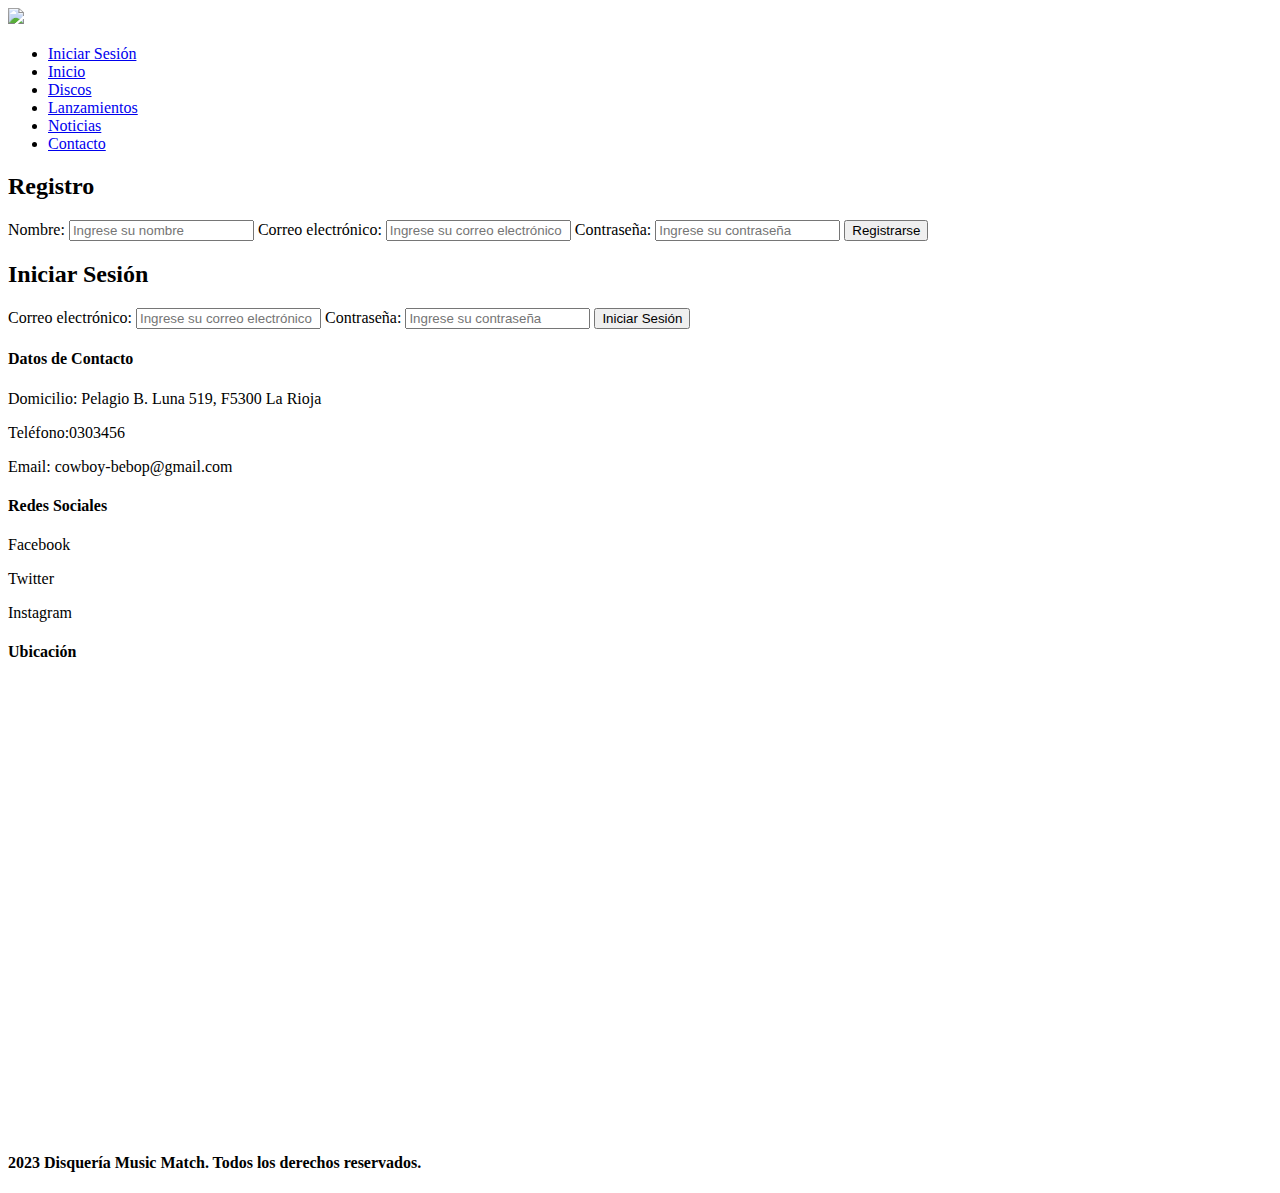
==== login.html @ 5bedb9ff "Add files via upload" ====
<html>
    <head>
        <title>MUSIC MATCH</title>
        <link rel="stylesheet" type="text/css" href="css/styles.css">
      </head>
       <body>
        <header>
          <h1 id="logo"><a href="index.html"><img src="images/logo.png"> </a></h1>
          <nav>
            <ul>
              <li><a href="login.html">Iniciar Sesión</a></li>
              <li><a href="index.html">Inicio</a></li>
              <li><a href="#">Discos</a></li>
              <li><a href="#">Lanzamientos</a></li>
              <li><a href="#">Noticias</a></li>
              <li><a href="#">Contacto</a></li>
            </ul>
          </nav>
        </header>
        <main>
            <div class="formularios">
                <div class="form-contenedor">
                  <h2>Registro</h2>
                  <form>
                    <label for="name">Nombre:</label>
                    <input type="text" id="name" name="name" placeholder="Ingrese su nombre">
            
                    <label for="email">Correo electrónico:</label>
                    <input type="email" id="email" name="email" placeholder="Ingrese su correo electrónico">
            
                    <label for="password">Contraseña:</label>
                    <input type="password" id="password" name="password" placeholder="Ingrese su contraseña">
            
                    <button type="submit" name="Registrarse" >  Registrarse</button>
                  </form>
                </div>
            
                <div class="form-contenedor">
                  <h2>Iniciar Sesión</h2>
                  <form>
                    <label for="login-email">Correo electrónico:</label>
                    <input type="email" id="login-email" name="login-email" placeholder="Ingrese su correo electrónico">
            
                    <label for="login-password">Contraseña:</label>
                    <input type="password" id="login-password" name="login-password" placeholder="Ingrese su contraseña">
            
                    <button type="submit">Iniciar Sesión</button>
                  </form>
                </div>
              </div>
        </main>
        <footer>
    
            <div class="contenedor-2">
              <div class="footer">
                <h4>Datos de Contacto</h4>
                <p>Domicilio: Pelagio B. Luna 519, F5300 La Rioja</p>
                <p>Teléfono:0303456 </p>
                <p>Email: cowboy-bebop@gmail.com</p>
              </div>
              <div class="footer">
                <h4>Redes Sociales</h4>
                <p>Facebook</p>
                <p>Twitter</p>
                <p>Instagram</p>
              </div>
              <div class="footer">
                <h4>Ubicación </h4>
                <iframe src="https://www.google.com/maps/embed?pb=!1m18!1m12!1m3!1d1228.7969053036031!2d-66.85496704926608!3d-29.41235204058!2m3!1f0!2f0!3f0!3m2!1i1024!2i768!4f13.1!3m3!1m2!1s0x9427dbb4d8f111b3%3A0x1f877c39880dcc4!2sMusimundo!5e0!3m2!1ses-419!2sar!4v1687844877010!5m2!1ses-419!2sar" width="600" height="450" style="border:0;" allowfullscreen="" loading="lazy" referrerpolicy="no-referrer-when-downgrade"></iframe>
              </div>
            </div>
            <h4 class="copy"> 2023 Disquería Music Match. Todos los derechos reservados.</h4>
          </footer>
       </body>   

</html>
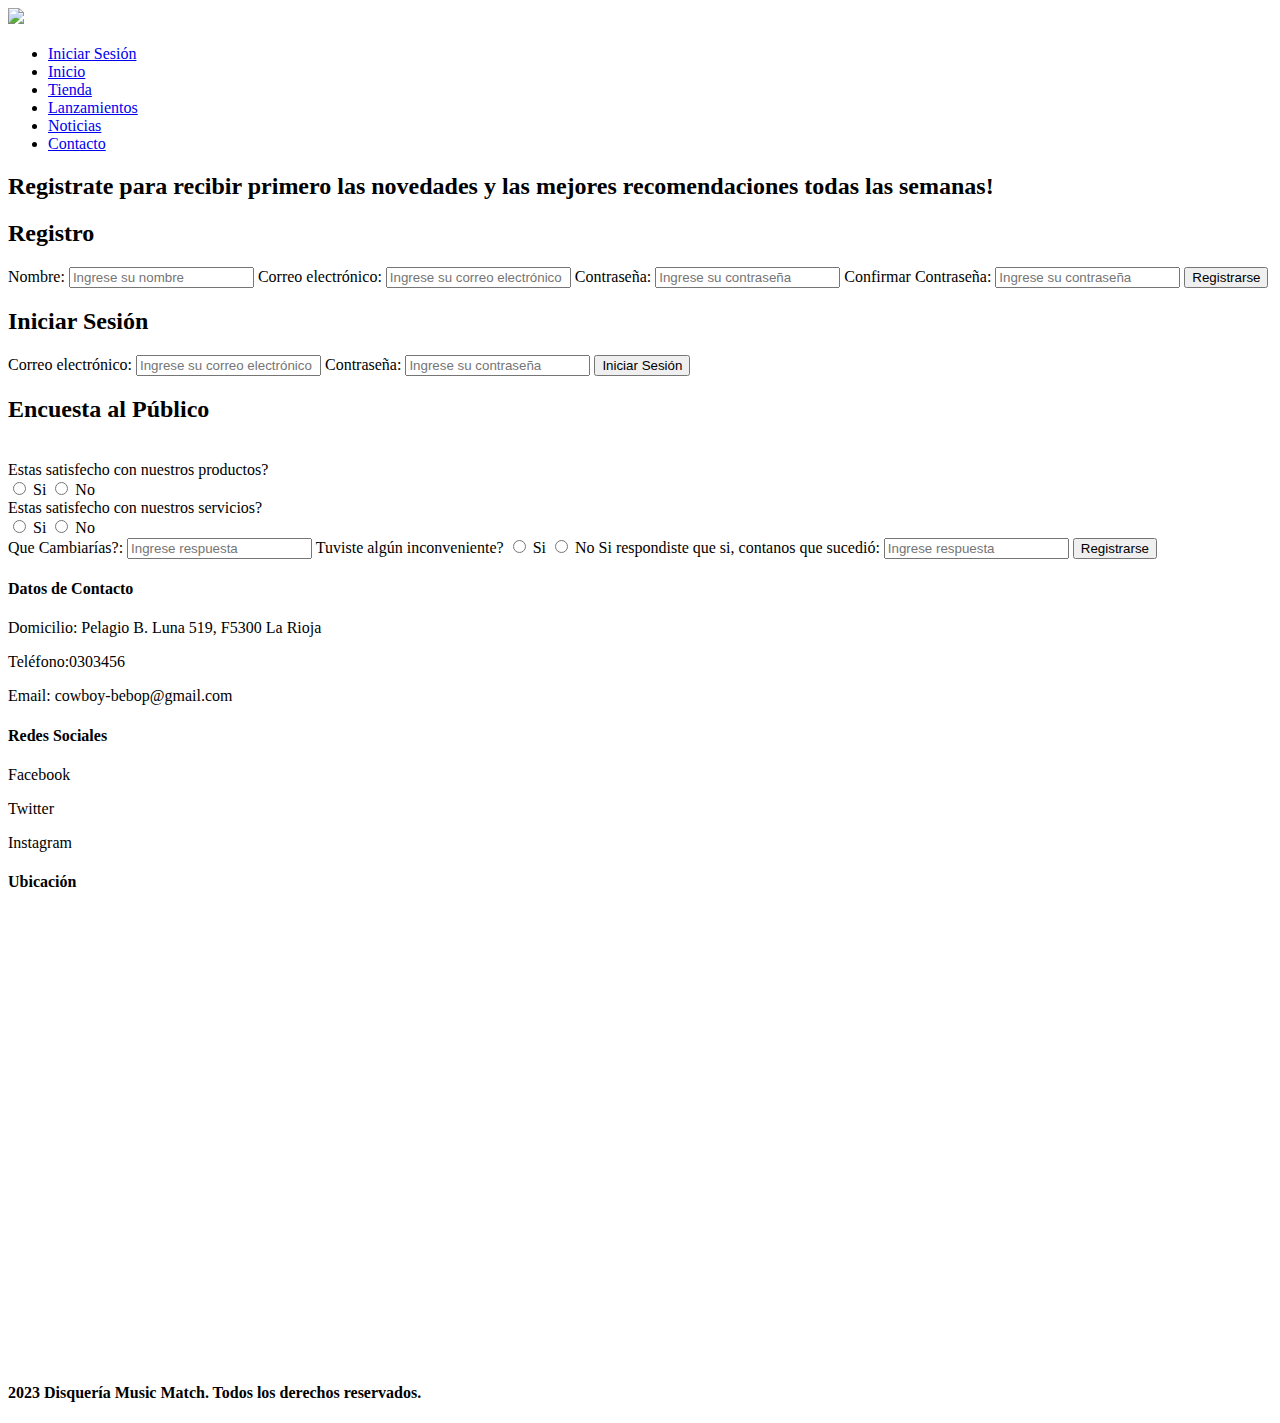
==== commit 3ddc928e: "Add files via upload" ====
--- a/login.html
+++ b/login.html
@@ -10,7 +10,7 @@
             <ul>
               <li><a href="login.html">Iniciar Sesión</a></li>
               <li><a href="index.html">Inicio</a></li>
-              <li><a href="#">Discos</a></li>
+              <li><a href="#">Tienda</a></li>
               <li><a href="#">Lanzamientos</a></li>
               <li><a href="#">Noticias</a></li>
               <li><a href="#">Contacto</a></li>
@@ -18,6 +18,7 @@
           </nav>
         </header>
         <main>
+          <h2 class="titulo"> Registrate para recibir primero las novedades y las mejores recomendaciones todas las semanas!</h2>
             <div class="formularios">
                 <div class="form-contenedor">
                   <h2>Registro</h2>
@@ -30,6 +31,8 @@
             
                     <label for="password">Contraseña:</label>
                     <input type="password" id="password" name="password" placeholder="Ingrese su contraseña">
+                    <label for="login-password">Confirmar Contraseña:</label>
+                    <input type="password" id="login-password" name="login-password" placeholder="Ingrese su contraseña">
             
                     <button type="submit" name="Registrarse" >  Registrarse</button>
                   </form>
@@ -38,15 +41,51 @@
                 <div class="form-contenedor">
                   <h2>Iniciar Sesión</h2>
                   <form>
+                    
                     <label for="login-email">Correo electrónico:</label>
                     <input type="email" id="login-email" name="login-email" placeholder="Ingrese su correo electrónico">
             
                     <label for="login-password">Contraseña:</label>
                     <input type="password" id="login-password" name="login-password" placeholder="Ingrese su contraseña">
+                    
             
                     <button type="submit">Iniciar Sesión</button>
                   </form>
                 </div>
+              </div>
+              <div id="encuesta">
+                <div class="formularios">
+                  <div class="form-contenedor">
+                    <h2>Encuesta al Público</h2>
+                    <br>
+                    <form action="#" method="post">
+                      <label for="satisfecho">Estas satisfecho con nuestros productos?</label> 
+                      <br>
+
+                      <input type="radio" name="opcion" value="Si"> Si
+                      <input type="radio" name="opcion" value="No"> No
+                      <br>
+                      <label for="satisfecho">Estas satisfecho con nuestros servicios?</label> 
+                      <br>
+
+                      <input type="radio" name="opcion" value="Si"> Si
+                      <input type="radio" name="opcion" value="No"> No
+                      <br>
+                      <label for="cambiar">Que Cambiarías?:</label>
+                      <input type="text"  name="cambiar" placeholder="Ingrese respuesta">
+              
+                      <label for="inconveniente">Tuviste algún inconveniente?</label>
+                      <input type="radio" name="opcion2" value="Si"> Si
+                      <input type="radio" name="opcion2" value="No"> No
+                      
+                      <label for="login-password">Si respondiste que si, contanos que sucedió:</label>
+                      <input type="text"  name="inconveniente" placeholder="Ingrese respuesta">
+              
+                      <button type="submit" name="Registrarse" >  Registrarse</button>
+                    </form>
+                  </div>
+
+
               </div>
         </main>
         <footer>
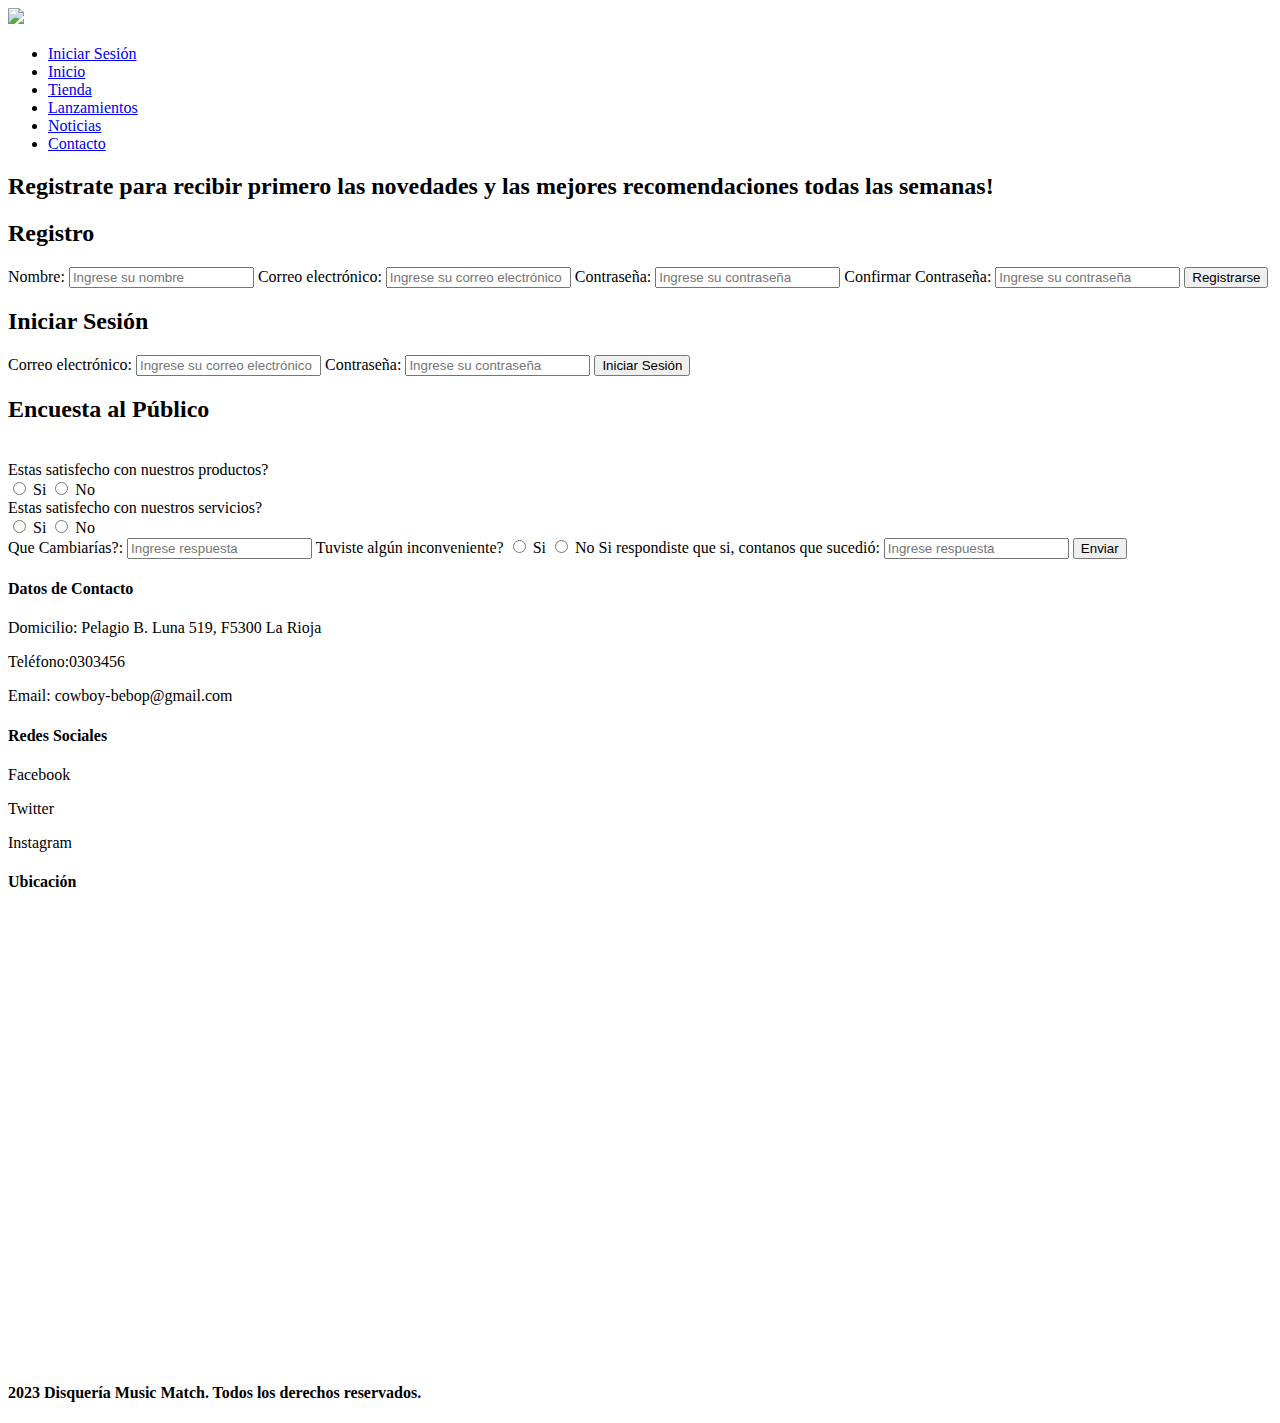
==== commit e41b8cfa: "Add files via upload" ====
--- a/login.html
+++ b/login.html
@@ -81,7 +81,7 @@
                       <label for="login-password">Si respondiste que si, contanos que sucedió:</label>
                       <input type="text"  name="inconveniente" placeholder="Ingrese respuesta">
               
-                      <button type="submit" name="Registrarse" >  Registrarse</button>
+                      <button type="submit" name="Enviar" >  Enviar</button>
                     </form>
                   </div>
 
